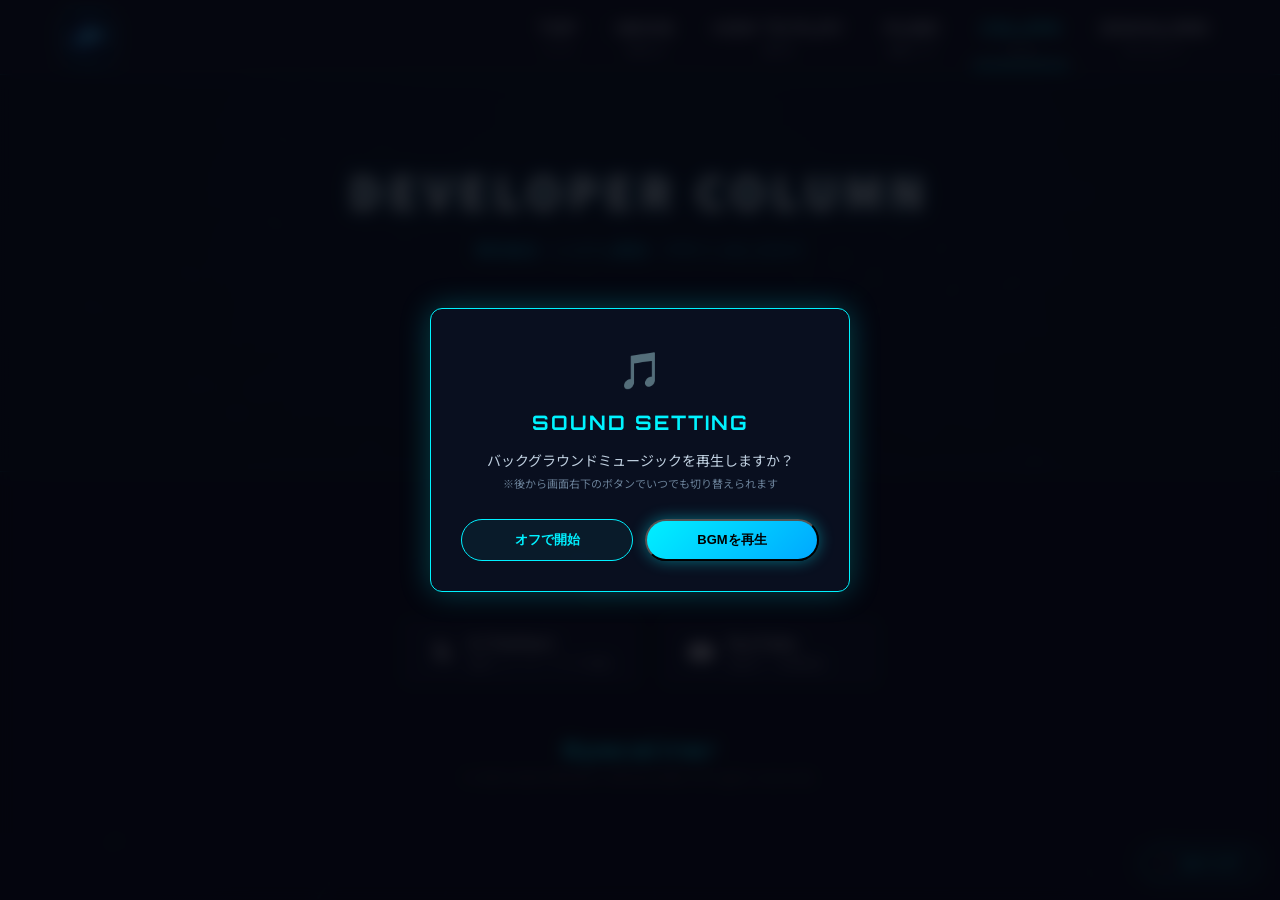
==== column.html @ 05c67bda "Add files via upload" ====
<!DOCTYPE html>
<html lang="ja">
<head>
  <meta charset="UTF-8">
  <meta name="viewport" content="width=device-width, initial-scale=1.0">
  <title>COLUMN | Spaceliner - 4+1 Rhythm Game</title>
  <link rel="stylesheet" href="style.css">
  <link rel="preconnect" href="https://fonts.googleapis.com">
  <link rel="preconnect" href="https://fonts.gstatic.com" crossorigin>
  <link href="https://fonts.googleapis.com/css2?family=Orbitron:wght@400;700;900&family=Noto+Sans+JP:wght@400;700;900&display=swap" rel="stylesheet">
</head>
<body class="page-column">

  <!-- 背景描画用Canvas -->
  <canvas id="js-space-bg"></canvas>

  <div class="l-wrapper">

    <!-- Header (PC表示) -->
    <header class="l-header" id="l-header">
      <div class="l-header__inner">
        <h1 class="l-header__logo">
          <a href="index.html">
            <img src="spaceliner_icon_1024.png" alt="Spaceliner" class="logo-icon">
          </a>
        </h1>
        <nav class="l-header__nav" id="js-nav-pc">
          <ul class="l-header__navList">
            <li class="l-header__navItem"><a href="index.html">TOP<span>トップ</span></a></li>
            <li class="l-header__navItem"><a href="news.html">NEWS<span>お知らせ</span></a></li>
            <li class="l-header__navItem"><a href="howtoplay.html">HOW TO PLAY<span>遊び方</span></a></li>
            <li class="l-header__navItem"><a href="music.html">MUSIC<span>楽曲リスト</span></a></li>
            <li class="l-header__navItem"><a href="column.html" class="is-active">COLUMN<span>コラム</span></a></li>
            <li class="l-header__navItem"><a href="download.html">DOWNLOAD<span>ダウンロード</span></a></li>
          </ul>
        </nav>
      </div>
    </header>

    <!-- スマホ専用：右上固定の「丸型」三本線ボタン -->
    <button class="c-mobile-menu-btn" id="js-mobile-menu-btn" aria-label="メニューを開く">
      <span class="c-mobile-menu-btn__line"></span>
      <span class="c-mobile-menu-btn__line"></span>
      <span class="c-mobile-menu-btn__line"></span>
    </button>

    <!-- スマホ専用：スライドインするナビゲーションドロワー -->
    <div class="c-mobile-drawer" id="js-mobile-drawer">
      <div class="c-mobile-drawer__header">
        <img src="spaceliner_icon_1024.png" alt="Spaceliner" class="drawer-logo">
        <span class="drawer-title">Spaceliner</span>
      </div>
      <ul class="c-mobile-drawer__list">
        <li><a href="index.html">TOP<span>トップ</span></a></li>
        <li><a href="news.html">NEWS<span>お知らせ</span></a></li>
        <li><a href="howtoplay.html">HOW TO PLAY<span>遊び方</span></a></li>
        <li><a href="music.html">MUSIC<span>楽曲リスト</span></a></li>
        <li><a href="column.html" class="is-active">COLUMN<span>コラム</span></a></li>
        <li><a href="download.html">DOWNLOAD<span>ダウンロード</span></a></li>
      </ul>
    </div>

    <!-- スマホ専用：背景暗幕 -->
    <div class="c-mobile-drawer__overlay" id="js-mobile-overlay"></div>

    <!-- 初回訪問時 BGM確認モーダル -->
    <div class="c-bgm-modal" id="js-bgm-modal" style="display: none;">
      <div class="c-bgm-modal__content">
        <div class="c-bgm-modal__icon">🎵</div>
        <h3 class="c-bgm-modal__title">SOUND SETTING</h3>
        <p class="c-bgm-modal__desc">バックグラウンドミュージックを再生しますか？<br><small>※後から画面右下のボタンでいつでも切り替えられます</small></p>
        <div class="c-bgm-modal__btns">
          <button class="c-btn c-btn--secondary" id="js-bgm-no">オフで開始</button>
          <button class="c-btn c-btn--primary" id="js-bgm-yes">BGMを再生</button>
        </div>
      </div>
    </div>

    <!-- 右下の固定トグルボタン -->
    <div class="c-bgm-control">
      <button id="js-bgm-trigger" class="c-bgm-btn" aria-label="BGM Play/Mute">
        <span class="c-bgm-btn__icon">🎵</span>
        <span class="c-bgm-btn__text">BGM OFF</span>
      </button>
    </div>

    <audio id="js-bgm-audio" src="KENP.wav" loop preload="auto"></audio>

    <!-- Main Content -->
    <main class="l-main">
      
      <!-- ページヘッダー -->
      <section class="p-page-header">
        <div class="l-container">
          <h2 class="p-page-header__title">DEVELOPER COLUMN</h2>
          <p class="p-page-header__subtitle">開発裏話・システム解説・デザインのこだわり</p>
        </div>
      </section>

      <!-- コラム一覧セクション -->
      <section class="p-column-main l-section">
        <div class="l-container">
          <div id="js-column-grid" class="p-column-grid">
            <!-- main.js で動的に生成されます -->
          </div>
        </div>
      </section>

    </main>

    <!-- コラム本文モーダル -->
    <div id="js-column-modal" class="c-modal" aria-hidden="true">
      <div id="js-column-modal-bg" class="c-modal__bg"></div>
      <div class="c-modal__content">
        <button id="js-column-modal-close" class="c-modal__close" aria-label="閉じる">&times;</button>
        <div class="c-modal__header">
          <div class="c-modal__meta">
            <span id="js-column-modal-date" class="c-modal__date"></span>
            <span id="js-column-modal-tag" class="c-modal__tag"></span>
          </div>
          <h3 id="js-column-modal-title" class="c-modal__title"></h3>
          <p id="js-column-modal-author" class="c-modal__author"></p>
        </div>
        <div id="js-column-modal-body" class="c-modal__body"></div>
      </div>
    </div>

    <!-- Footer -->
    <footer class="l-footer">
      <div class="l-footer__inner">
        <div class="l-footer__sns">
          <h3 class="l-footer__snsTitle">OFFICIAL SNS<span>公式SNSアカウント</span></h3>
          <div class="l-footer__snsList">
            <a href="https://x.com/ONSOU_2025" class="c-sns-card c-sns-card--x" target="_blank" rel="noopener" aria-label="公式X (Twitter)">
              <div class="c-sns-card__icon">
                <svg viewBox="0 0 24 24" fill="currentColor">
                  <path d="M18.244 2.25h3.308l-7.227 8.26 8.502 11.24H16.17l-5.214-6.817L4.99 21.75H1.68l7.73-8.835L1.254 2.25H8.08l4.713 6.231zm-1.161 17.52h1.833L7.084 4.126H5.117z"/>
                </svg>
              </div>
              <div class="c-sns-card__text">
                <strong>X (Twitter)</strong>
                <small>最新ニュース・アプデ情報</small>
              </div>
            </a>
            <a href="https://youtube.com/channel/UCoAnS9vg0TWhv64tVN2DvXw?si=KaW3H21GmdWdqMTu" class="c-sns-card c-sns-card--yt" target="_blank" rel="noopener" aria-label="公式YouTube">
              <div class="c-sns-card__icon">
                <svg viewBox="0 0 24 24" fill="currentColor">
                  <path d="M23.498 6.186a3.016 3.016 0 0 0-2.122-2.136C19.505 3.545 12 3.545 12 3.545s-7.505 0-9.377.505A3.017 3.017 0 0 0 .502 6.186C0 8.07 0 12 0 12s0 3.93.502 5.814a3.016 3.016 0 0 0 2.122 2.136c1.871.505 9.376.505 9.376.505s7.505 0 9.377-.505a3.015 3.015 0 0 0 2.122-2.136C24 15.93 24 12 24 12s0-3.93-.502-5.814zM9.545 15.568V8.432L15.818 12l-6.273 3.568z"/>
                </svg>
              </div>
              <div class="c-sns-card__text">
                <strong>YouTube</strong>
                <small>楽曲PV・試聴動画</small>
              </div>
            </a>
          </div>
        </div>
        <div class="l-footer__logo">Spaceliner</div>
        <p class="l-footer__copy">&copy; 2025-2026 PROJECT SPACELINER. All rights reserved.</p>
      </div>
    </footer>
  </div>

  <script src="data.js"></script>
  <script src="main.js"></script>
  <script src="bg-engine.js"></script>
</body>
</html>
---- style.css ----
/* =========================================================
   全画面背景動画 ＋ サイバーオーバーレイ
   ========================================================= */
.bg-video-container {
  position: fixed;
  top: 0;
  left: 0;
  width: 100vw;
  height: 100vh;
  z-index: -10;
  overflow: hidden;
}

#bg-video {
  width: 100vw;
  height: 100vh;
  object-fit: cover; /* 比率を保って画面いっぱいに表示 */
  display: block;
}

.bg-overlay {
  position: absolute;
  top: 0;
  left: 0;
  width: 100%;
  height: 100%;
  pointer-events: none;
  /* ネオンブループリッド ＋ 周辺減光（ヴィネット）グラデーション */
  background: 
    linear-gradient(to right, rgba(0, 217, 255, 0.08) 1px, transparent 1px),
    linear-gradient(to bottom, rgba(0, 217, 255, 0.08) 1px, transparent 1px),
    radial-gradient(circle at 50% 50%, rgba(5, 9, 20, 0.3) 0%, rgba(5, 9, 20, 0.85) 75%, rgba(5, 9, 20, 0.98) 100%);
  background-size: 40px 40px, 40px 40px, 100% 100%;
}

/* =========================================================
   ロゴアイコンのスタイリング
   ========================================================= */
.logo-link {
  display: inline-block;
  text-decoration: none;
  transition: transform 0.25s ease;
}

.logo-icon {
  height: 48px; /* 表示させたい高さに合わせて変更してください */
  width: auto;
  display: block;
  /* ほんのりネオンブルーのドロップシャドウ */
  filter: drop-shadow(0 0 8px rgba(0, 217, 255, 0.6));
  transition: filter 0.25s ease;
}

/* ホバー時にふんわり拡大＆ネオン発光強調 */
.logo-link:hover {
  transform: scale(1.08);
}

.logo-link:hover .logo-icon {
  filter: drop-shadow(0 0 16px rgba(0, 217, 255, 0.95))
          drop-shadow(0 0 30px rgba(0, 217, 255, 0.5));
}



/* Base Reset & Design Variables */
:root {
  --color-bg: #0b0e17;
  --color-bg-card: rgba(20, 27, 45, 0.75);
  --color-primary: #00f0ff;
  --color-secondary: #7b2cbf;
  --color-accent: #ff0055;
  --color-text: #e2e8f0;
  --color-text-dim: #94a3b8;
  
  --diff-st: #00d2ff;
  --diff-fd: #ffb703;
  --diff-od: #ff0055;
  --diff-ul: #9d4edd;

  --font-en: 'Orbitron', sans-serif;
  --font-jp: 'Noto Sans JP', sans-serif;
}

* {
  box-sizing: border-box;
  margin: 0;
  padding: 0;
}

body {
  background-color: var(--color-bg);
  color: var(--color-text);
  font-family: var(--font-jp);
  line-height: 1.6;
  background-image: 
    radial-gradient(circle at 15% 15%, rgba(0, 240, 255, 0.08) 0%, transparent 40%),
    radial-gradient(circle at 85% 85%, rgba(123, 44, 191, 0.12) 0%, transparent 50%);
  background-attachment: fixed;
  overflow-x: hidden;
}

a {
  color: inherit;
  text-decoration: none;
}

/* Header */
.l-header {
  position: sticky;
  top: 0;
  z-index: 1000;
  background: rgba(11, 14, 23, 0.85);
  backdrop-filter: blur(12px);
  border-bottom: 1px solid rgba(0, 240, 255, 0.2);
}

.l-header__inner {
  max-width: 1200px;
  margin: 0 auto;
  padding: 12px 24px;
  display: flex;
  justify-content: space-between;
  align-items: center;
}

.l-header__logo a {
  display: flex;
  flex-direction: column;
}

.logo-sub {
  font-family: var(--font-en);
  font-size: 0.65rem;
  color: var(--color-primary);
  letter-spacing: 2px;
}

.logo-main {
  font-family: var(--font-en);
  font-size: 1.8rem;
  font-weight: 900;
  letter-spacing: 3px;
  background: linear-gradient(135deg, #ffffff 0%, var(--color-primary) 100%);
  -webkit-background-clip: text;
  -webkit-text-fill-color: transparent;
}

.logo-jp {
  font-size: 0.7rem;
  color: var(--color-text-dim);
  letter-spacing: 1px;
}

.l-header__navList {
  display: flex;
  list-style: none;
  gap: 24px;
}

.l-header__navItem a {
  font-family: var(--font-en);
  font-weight: 700;
  font-size: 1rem;
  display: flex;
  flex-direction: column;
  align-items: center;
  transition: all 0.3s ease;
  position: relative;
  padding: 4px 8px;
}

.l-header__navItem a span {
  font-family: var(--font-jp);
  font-size: 0.65rem;
  font-weight: 400;
  color: var(--color-text-dim);
}

.l-header__navItem a:hover,
.l-header__navItem a.is-active {
  color: var(--color-primary);
}

.l-header__navItem a.is-active::after {
  content: '';
  position: absolute;
  bottom: -4px;
  left: 0;
  width: 100%;
  height: 2px;
  background: var(--color-primary);
  box-shadow: 0 0 8px var(--color-primary);
}

/* Container & Sections */
.l-container {
  max-width: 1100px;
  margin: 0 auto;
  padding: 0 24px;
}

.p-section {
  padding: 60px 0;
}

.c-sectionTitle {
  text-align: center;
  margin-bottom: 40px;
  display: flex;
  flex-direction: column;
  align-items: center;
}

.c-sectionTitle .en {
  font-family: var(--font-en);
  font-size: 2.2rem;
  font-weight: 900;
  letter-spacing: 4px;
  background: linear-gradient(90deg, var(--color-primary), #fff);
  -webkit-background-clip: text;
  -webkit-text-fill-color: transparent;
}

.c-sectionTitle .ja {
  font-size: 0.9rem;
  color: var(--color-text-dim);
  letter-spacing: 2px;
}

/* Page Header */
.p-pageHeader {
  background: linear-gradient(180deg, rgba(0,240,255,0.1) 0%, transparent 100%);
  padding: 40px 0;
  border-bottom: 1px solid rgba(255, 255, 255, 0.05);
  text-align: center;
}

.p-pageHeader__title {
  font-family: var(--font-en);
  font-size: 2.5rem;
  color: #fff;
}

.p-pageHeader__title span {
  display: block;
  font-family: var(--font-jp);
  font-size: 1rem;
  color: var(--color-primary);
  font-weight: 400;
}

/* KV Section */
.p-top-kv {
  position: relative;
  min-height: 520px;
  display: flex;
  align-items: center;
  justify-content: center;
  text-align: center;
  overflow: hidden;
  border-bottom: 1px solid rgba(0, 240, 255, 0.2);
}

.p-top-kv__bg {
  position: absolute;
  inset: 0;
  background: radial-gradient(circle at center, rgba(123, 44, 191, 0.3) 0%, rgba(11, 14, 23, 0.95) 70%);
  z-index: 1;
}

.p-top-kv__content {
  position: relative;
  z-index: 2;
  padding: 40px 20px;
}

.p-top-kv__badge {
  display: inline-block;
  padding: 6px 16px;
  background: rgba(0, 240, 255, 0.15);
  border: 1px solid var(--color-primary);
  color: var(--color-primary);
  font-family: var(--font-en);
  font-size: 0.85rem;
  border-radius: 20px;
  margin-bottom: 16px;
  letter-spacing: 1px;
}

.p-top-kv__title {
  font-size: 3rem;
  font-weight: 900;
  letter-spacing: 4px;
  text-shadow: 0 0 20px rgba(0, 240, 255, 0.6);
  margin-bottom: 16px;
}

.p-top-kv__desc {
  font-size: 1.1rem;
  color: var(--color-text-dim);
  margin-bottom: 24px;
}

.p-top-kv__diffs {
  display: flex;
  justify-content: center;
  gap: 12px;
  margin-bottom: 32px;
}

.diff-badge {
  font-family: var(--font-en);
  font-size: 0.75rem;
  font-weight: 700;
  padding: 4px 12px;
  border-radius: 4px;
  color: #fff;
}

.diff-badge.st { background: var(--diff-st); color: #000; }
.diff-badge.fd { background: var(--diff-fd); color: #000; }
.diff-badge.od { background: var(--diff-od); }
.diff-badge.ul { background: var(--diff-ul); }

/* Buttons */
.c-btn {
  display: inline-flex;
  flex-direction: column;
  align-items: center;
  justify-content: center;
  padding: 12px 36px;
  border-radius: 30px;
  font-weight: bold;
  transition: all 0.3s ease;
  cursor: pointer;
}

.c-btn--primary {
  background: linear-gradient(135deg, var(--color-primary), #00a8ff);
  color: #000;
  box-shadow: 0 0 15px rgba(0, 240, 255, 0.4);
}

.c-btn--primary:hover {
  transform: translateY(-2px);
  box-shadow: 0 0 25px rgba(0, 240, 255, 0.8);
}

.c-btn--secondary {
  border: 1px solid var(--color-primary);
  color: var(--color-primary);
  background: rgba(0, 240, 255, 0.05);
}

.c-btn--secondary:hover {
  background: var(--color-primary);
  color: #000;
}

/* Topics Cards */
.p-top-topics__grid {
  display: grid;
  grid-template-columns: repeat(auto-fit, minmax(280px, 1fr));
  gap: 20px;
}

.p-top-topics__card {
  background: var(--color-bg-card);
  border: 1px solid rgba(255, 255, 255, 0.08);
  border-radius: 8px;
  padding: 20px;
  transition: transform 0.3s ease;
}

.p-top-topics__card:hover {
  transform: translateY(-4px);
  border-color: var(--color-primary);
}

.p-top-topics__card .tag {
  font-family: var(--font-en);
  font-size: 0.7rem;
  color: var(--color-primary);
  font-weight: bold;
}

.p-top-topics__card .title {
  font-size: 1.1rem;
  font-weight: bold;
  margin: 8px 0;
}

.p-top-topics__card p {
  font-size: 0.85rem;
  color: var(--color-text-dim);
}

/* NEWS List Component */
.p-top-news__list, .p-newsList {
  display: flex;
  flex-direction: column;
  gap: 12px;
}

.news-item {
  background: var(--color-bg-card);
  border: 1px solid rgba(255, 255, 255, 0.05);
  padding: 16px 20px;
  border-radius: 6px;
  display: flex;
  align-items: center;
  gap: 16px;
  cursor: pointer;
  transition: all 0.2s ease;
}

.news-item:hover {
  background: rgba(0, 240, 255, 0.1);
  border-color: var(--color-primary);
}

.news-item__date {
  font-family: var(--font-en);
  font-size: 0.85rem;
  color: var(--color-primary);
  white-space: nowrap;
}

.news-item__title {
  font-size: 0.95rem;
  flex-grow: 1;
}

.p-top-news__more {
  text-align: center;
  margin-top: 24px;
}

/* How to play Box */
.p-top-howtoplay__box {
  background: var(--color-bg-card);
  border: 1px solid rgba(0, 240, 255, 0.2);
  border-radius: 12px;
  padding: 40px;
  display: grid;
  grid-template-columns: 1fr 1fr;
  gap: 30px;
  align-items: center;
}

.p-top-howtoplay__text h3 {
  font-size: 1.5rem;
  color: var(--color-primary);
  margin-bottom: 16px;
}

.p-top-howtoplay__text p {
  margin-bottom: 16px;
  color: var(--color-text-dim);
}

.cockpit-mock {
  height: 200px;
  background: rgba(0, 0, 0, 0.5);
  border: 1px solid var(--color-secondary);
  border-radius: 8px;
  position: relative;
  overflow: hidden;
  display: flex;
  justify-content: center;
  align-items: center;
}

.lane-container {
  display: flex;
  gap: 10px;
  height: 100%;
  width: 80%;
  border-left: 1px solid rgba(0, 240, 255, 0.3);
  border-right: 1px solid rgba(0, 240, 255, 0.3);
}

.lane {
  flex: 1;
  border-right: 1px dashed rgba(255, 255, 255, 0.1);
}

.special-note {
  position: absolute;
  padding: 4px 12px;
  background: var(--color-accent);
  color: #fff;
  font-family: var(--font-en);
  font-size: 0.7rem;
  border-radius: 10px;
  box-shadow: 0 0 10px var(--color-accent);
  animation: pulse 2s infinite;
}

@keyframes pulse {
  0% { transform: scale(1); }
  50% { transform: scale(1.1); }
  100% { transform: scale(1); }
}

/* How To Play Page Blocks */
.p-guideBlock {
  display: flex;
  gap: 30px;
  margin-bottom: 50px;
  background: var(--color-bg-card);
  padding: 30px;
  border-radius: 8px;
  border-left: 4px solid var(--color-primary);
}

.p-guideBlock__num {
  font-family: var(--font-en);
  font-size: 2.5rem;
  font-weight: 900;
  color: var(--color-primary);
  line-height: 1;
}

.p-guideBlock__content h2 {
  font-size: 1.4rem;
  margin-bottom: 12px;
}

.p-guideBlock__grid {
  display: grid;
  grid-template-columns: 1fr 1fr;
  gap: 16px;
  margin-top: 16px;
}

.p-guideBlock__grid .card {
  background: rgba(255, 255, 255, 0.03);
  padding: 16px;
  border-radius: 6px;
}

.p-guideBlock__grid .card--accent {
  border: 1px solid var(--color-accent);
}

.p-diffGrid {
  display: grid;
  grid-template-columns: repeat(auto-fit, minmax(200px, 1fr));
  gap: 16px;
  margin-top: 20px;
}

.diffCard {
  padding: 20px;
  border-radius: 6px;
  background: rgba(0, 0, 0, 0.4);
  border-top: 3px solid;
}

.diffCard.st { border-color: var(--diff-st); }
.diffCard.fd { border-color: var(--diff-fd); }
.diffCard.od { border-color: var(--diff-od); }
.diffCard.ul { border-color: var(--diff-ul); }

.diffCard .title {
  font-family: var(--font-en);
  font-weight: 900;
  font-size: 1.1rem;
}

.diffCard .sub {
  font-size: 0.75rem;
  color: var(--color-text-dim);
  margin-bottom: 10px;
}

.shop-preview {
  display: grid;
  grid-template-columns: 1fr 1fr;
  gap: 16px;
  margin-top: 16px;
}

.shop-item {
  background: rgba(0, 0, 0, 0.3);
  padding: 16px;
  border-radius: 6px;
  border: 1px solid rgba(255, 255, 255, 0.05);
}

.shop-item .tag {
  font-family: var(--font-en);
  font-size: 0.65rem;
  color: var(--color-primary);
}

/* Music Table */
.p-musicFilter {
  margin-bottom: 24px;
}

.p-musicFilter__input {
  width: 100%;
  padding: 12px 20px;
  background: var(--color-bg-card);
  border: 1px solid rgba(0, 240, 255, 0.3);
  border-radius: 30px;
  color: #fff;
  font-size: 0.95rem;
  outline: none;
}

.p-musicFilter__input:focus {
  border-color: var(--color-primary);
  box-shadow: 0 0 10px rgba(0, 240, 255, 0.3);
}

.p-musicTableWrap {
  background: var(--color-bg-card);
  border-radius: 8px;
  overflow: hidden;
  border: 1px solid rgba(255, 255, 255, 0.05);
}

.p-musicTable {
  width: 100%;
  border-collapse: collapse;
  text-align: left;
}

.p-musicTable th, .p-musicTable td {
  padding: 14px 20px;
  border-bottom: 1px solid rgba(255, 255, 255, 0.05);
}

.p-musicTable th {
  background: rgba(0, 0, 0, 0.4);
  font-family: var(--font-en);
  font-size: 0.85rem;
}

.p-musicTable .col-diff {
  text-align: center;
  width: 70px;
}

.p-musicTable td.col-diff {
  text-align: center;
  font-family: var(--font-en);
  font-weight: bold;
}

.p-musicTable .artist {
  display: block;
  font-size: 0.8rem;
  color: var(--color-text-dim);
}

/* Modal */
.c-modal {
  display: none;
  position: fixed;
  inset: 0;
  z-index: 2000;
  align-items: center;
  justify-content: center;
  padding: 20px;
}

.c-modal.is-open {
  display: flex;
}

.c-modal__bg {
  position: absolute;
  inset: 0;
  background: rgba(0, 0, 0, 0.8);
  backdrop-filter: blur(4px);
}

.c-modal__content {
  position: relative;
  z-index: 10;
  background: #141b2d;
  border: 1px solid var(--color-primary);
  border-radius: 8px;
  max-width: 650px;
  width: 100%;
  max-height: 80vh;
  overflow-y: auto;
  padding: 30px;
  box-shadow: 0 0 30px rgba(0, 240, 255, 0.3);
}

.c-modal__close {
  position: absolute;
  top: 15px;
  right: 20px;
  background: none;
  border: none;
  color: #fff;
  font-size: 1.8rem;
  cursor: pointer;
}

.c-modal__date {
  font-family: var(--font-en);
  color: var(--color-primary);
  font-size: 0.9rem;
  margin-bottom: 8px;
}

.c-modal__title {
  font-size: 1.2rem;
  margin-bottom: 16px;
  padding-bottom: 12px;
  border-bottom: 1px solid rgba(255, 255, 255, 0.1);
}

.c-modal__body {
  font-size: 0.9rem;
  white-space: pre-wrap;
  color: #cbd5e1;
  line-height: 1.7;
}

.c-modal__link {
  margin-top: 20px;
}

/* Footer */
.l-footer {
  border-top: 1px solid rgba(255, 255, 255, 0.08);
  padding: 30px 0;
  text-align: center;
  margin-top: 60px;
}

.l-footer__logo {
  font-family: var(--font-en);
  font-size: 1.4rem;
  font-weight: 900;
  letter-spacing: 2px;
  color: var(--color-primary);
}

.l-footer__copy {
  font-size: 0.75rem;
  color: var(--color-text-dim);
  margin-top: 8px;
}

/* Responsive */
@media (max-width: 768px) {
  .l-header__inner {
    flex-direction: column;
    gap: 12px;
  }
  .p-top-kv__title {
    font-size: 2rem;
  }
  .p-top-howtoplay__box {
    grid-template-columns: 1fr;
  }
  .p-guideBlock {
    flex-direction: column;
  }
}


/* =========================================================
   DOWNLOAD PAGE STYLES
   ========================================================= */

/* --- 共通レイアウトコンテナ --- */
.l-container {
  max-width: 1080px;
  margin: 0 auto;
  padding: 0 20px;
}

.l-section {
  padding: 60px 0;
}

/* --- 下層ページ共通サイバー背景 --- */
body.page-download {
  background-color: #050914;
  color: #ffffff;
}

.bg-static-overlay {
  position: fixed;
  top: 0;
  left: 0;
  width: 100vw;
  height: 100vh;
  z-index: -10;
  pointer-events: none;
  background: 
    linear-gradient(to right, rgba(0, 217, 255, 0.05) 1px, transparent 1px),
    linear-gradient(to bottom, rgba(0, 217, 255, 0.05) 1px, transparent 1px),
    radial-gradient(circle at 50% 50%, rgba(0, 217, 255, 0.08) 0%, rgba(5, 9, 20, 0.92) 70%, rgba(5, 9, 20, 1) 100%);
  background-size: 40px 40px, 40px 40px, 100% 100%;
}

/* --- ページヘッダー --- */
.p-page-header {
  padding: 80px 0 30px;
  text-align: center;
}

.p-page-header__title {
  font-size: 2.8rem;
  font-weight: 900;
  letter-spacing: 0.15em;
  color: #ffffff;
  text-shadow: 0 0 15px rgba(0, 217, 255, 0.6);
  margin: 0;
}

.p-page-header__subtitle {
  margin-top: 10px;
  font-size: 0.95rem;
  color: #00d9ff;
  letter-spacing: 0.05em;
}

/* --- セクションタイトル --- */
.c-sec-title {
  font-size: 1.8rem;
  font-weight: 800;
  color: #fff;
  letter-spacing: 0.1em;
  text-align: center;
  margin-bottom: 40px;
}

.c-sec-title span {
  display: block;
  font-size: 0.85rem;
  color: rgba(255, 255, 255, 0.5);
  margin-top: 4px;
  letter-spacing: 0.05em;
  font-weight: 500;
}

/* --- ダウンロードカード --- */
.p-download-card {
  background: rgba(10, 18, 38, 0.8);
  border: 1px solid rgba(0, 217, 255, 0.35);
  border-radius: 12px;
  padding: 48px 32px;
  text-align: center;
  backdrop-filter: blur(8px);
  box-shadow: 0 0 30px rgba(0, 217, 255, 0.12);
}

.p-download-card__badge {
  display: inline-block;
  background: rgba(0, 217, 255, 0.15);
  border: 1px solid #00d9ff;
  color: #00d9ff;
  padding: 4px 16px;
  border-radius: 20px;
  font-size: 0.85rem;
  font-weight: 700;
  letter-spacing: 0.05em;
  margin-bottom: 20px;
}

.p-download-card__title {
  font-size: 2.2rem;
  font-weight: 800;
  color: #fff;
  margin: 0;
  letter-spacing: 0.05em;
}

.p-download-card__desc {
  margin-top: 16px;
  color: #c0ceda;
  line-height: 1.8;
  font-size: 0.98rem;
}

.p-download-card__btnWrap {
  margin-top: 36px;
}

/* --- ダウンロードボタン --- */
.c-btn--primary.c-btn--lg {
  display: inline-flex;
  align-items: center;
  justify-content: center;
  gap: 16px;
  background: linear-gradient(135deg, #00d9ff 0%, #0077ff 100%);
  color: #050914;
  padding: 18px 48px;
  border-radius: 8px;
  text-decoration: none;
  font-weight: 800;
  transition: all 0.3s ease;
  box-shadow: 0 0 20px rgba(0, 217, 255, 0.4);
}

.c-btn--primary.c-btn--lg:hover {
  transform: translateY(-3px) scale(1.02);
  box-shadow: 0 0 35px rgba(0, 217, 255, 0.85);
  filter: brightness(1.1);
}

.c-btn__icon {
  font-size: 1.8rem;
}

.c-btn__text {
  display: flex;
  flex-direction: column;
  text-align: left;
}

.c-btn__text strong {
  font-size: 1.3rem;
  letter-spacing: 0.08em;
  line-height: 1.2;
}

.c-btn__text small {
  font-size: 0.75rem;
  opacity: 0.85;
  font-weight: 500;
  margin-top: 2px;
}

.p-download-card__note {
  margin-top: 24px;
  font-size: 0.82rem;
  color: rgba(255, 255, 255, 0.4);
}

/* --- システム要件 2カラムグリッド --- */
.p-specs__grid {
  display: grid;
  grid-template-columns: repeat(auto-fit, minmax(320px, 1fr));
  gap: 30px;
}

.p-specs__card {
  background: rgba(8, 14, 28, 0.85);
  border: 1px solid rgba(255, 255, 255, 0.12);
  border-radius: 10px;
  overflow: hidden;
}

/* 推奨要件カードの強調表示 */
.p-specs__card--recommended {
  border-color: rgba(0, 217, 255, 0.5);
  box-shadow: 0 0 25px rgba(0, 217, 255, 0.15);
}

.p-specs__cardHeader {
  background: rgba(255, 255, 255, 0.03);
  padding: 20px 24px;
  border-bottom: 1px solid rgba(255, 255, 255, 0.08);
  position: relative;
}

.p-specs__card--recommended .p-specs__cardHeader {
  background: rgba(0, 217, 255, 0.08);
  border-bottom-color: rgba(0, 217, 255, 0.2);
}

.p-specs__cardHeader h4 {
  font-size: 1.3rem;
  font-weight: 800;
  color: #fff;
  margin: 0;
}

.p-specs__cardHeader h4 span {
  display: block;
  font-size: 0.8rem;
  color: #00d9ff;
  font-weight: 500;
  margin-top: 2px;
}

.p-specs__recommendedBadge {
  position: absolute;
  top: 18px;
  right: 20px;
  background: #00d9ff;
  color: #050914;
  font-size: 0.7rem;
  font-weight: 900;
  padding: 3px 10px;
  border-radius: 4px;
  letter-spacing: 0.05em;
}

/* ターゲット環境表示（フレームレート等） */
.p-specs__target {
  background: rgba(255, 255, 255, 0.02);
  padding: 10px 24px;
  border-bottom: 1px solid rgba(255, 255, 255, 0.05);
  font-size: 0.82rem;
}

.p-specs__target span {
  display: block;
  color: rgba(255, 255, 255, 0.5);
  font-size: 0.75rem;
}

.p-specs__target strong {
  color: #00d9ff;
  font-weight: 700;
}

.p-specs__target--rec strong {
  color: #00ffcc;
}

/* リスト形式スペック定義 */
.p-specs__list {
  padding: 16px 24px;
  margin: 0;
}

.p-specs__item {
  padding: 12px 0;
  border-bottom: 1px dashed rgba(255, 255, 255, 0.08);
}

.p-specs__item:last-child {
  border-bottom: none;
}

.p-specs__item dt {
  font-size: 0.8rem;
  color: #00d9ff;
  font-weight: 700;
  letter-spacing: 0.05em;
  margin-bottom: 4px;
}

.p-specs__item dd {
  font-size: 0.92rem;
  color: #e1e8f0;
  margin: 0;
  line-height: 1.4;
}

/* --- 軽量化モード (Lite Mode) バナー --- */
.p-specs__litemode {
  margin-top: 30px;
  background: rgba(0, 217, 255, 0.08);
  border: 1px solid rgba(0, 217, 255, 0.3);
  border-radius: 8px;
  padding: 20px 24px;
}

.p-specs__litemodeTitle {
  font-size: 1rem;
  font-weight: 800;
  color: #00d9ff;
  margin-bottom: 8px;
}

.p-specs__litemode p {
  font-size: 0.88rem;
  color: #d0e0f0;
  line-height: 1.6;
  margin: 0;
}

/* --- 注意事項エリア --- */
.p-specs__notice {
  margin-top: 30px;
  background: rgba(0, 0, 0, 0.35);
  padding: 20px 24px;
  border-radius: 6px;
  font-size: 0.85rem;
  color: rgba(255, 255, 255, 0.65);
  line-height: 1.6;
}

.p-specs__notice p {
  font-weight: 700;
  margin: 0 0 8px 0;
  color: rgba(255, 255, 255, 0.85);
}

.p-specs__notice ul {
  list-style: none;
  padding: 0;
  margin: 0;
}

.p-specs__notice ul li {
  margin-bottom: 8px;
}

.p-specs__notice ul li:last-child {
  margin-bottom: 0;
}

.p-specs__notice strong {
  color: #ffffff;
}

/* --- フッター --- */
.l-footer {
  padding: 40px 0;
  text-align: center;
  border-top: 1px solid rgba(255, 255, 255, 0.08);
}

.l-footer__copy {
  font-size: 0.8rem;
  color: rgba(255, 255, 255, 0.4);
  margin: 0;
}


/* =========================================================
   FOOTER STYLES (太め＆重厚感のあるサイバーフッター)
   ========================================================= */

.l-footer {
  padding: 70px 0 45px; /* 上下にゆとりを持たせて太く設定 */
  background: rgba(3, 6, 15, 0.92); /* 濃いめの背景で引き締める */
  border-top: 1px solid rgba(0, 217, 255, 0.25);
  backdrop-filter: blur(12px);
  position: relative;
}

/* SNSセクション */
.l-footer__sns {
  text-align: center;
  margin-bottom: 45px;
}

.l-footer__snsTitle {
  font-size: 1.1rem;
  font-weight: 900;
  letter-spacing: 0.15em;
  color: #ffffff;
  margin: 0 0 24px 0;
  text-shadow: 0 0 10px rgba(0, 217, 255, 0.5);
}

.l-footer__snsTitle span {
  display: block;
  font-size: 0.75rem;
  color: #00d9ff;
  font-weight: 500;
  margin-top: 4px;
  letter-spacing: 0.05em;
}

/* SNSカードリスト */
.l-footer__snsList {
  display: flex;
  justify-content: center;
  align-items: center;
  gap: 20px;
  flex-wrap: wrap;
}

/* SNSカード基本スタイル */
.c-sns-card {
  display: inline-flex;
  align-items: center;
  gap: 14px;
  padding: 14px 28px;
  min-width: 220px;
  background: rgba(10, 18, 38, 0.7);
  border: 1px solid rgba(255, 255, 255, 0.12);
  border-radius: 8px;
  color: #ffffff;
  text-decoration: none;
  transition: all 0.3s ease;
  box-shadow: 0 4px 15px rgba(0, 0, 0, 0.2);
}

.c-sns-card__icon svg {
  width: 24px;
  height: 24px;
  display: block;
  transition: transform 0.3s ease;
}

.c-sns-card__text {
  display: flex;
  flex-direction: column;
  text-align: left;
}

.c-sns-card__text strong {
  font-size: 0.95rem;
  letter-spacing: 0.05em;
  line-height: 1.2;
}

.c-sns-card__text small {
  font-size: 0.72rem;
  color: rgba(255, 255, 255, 0.5);
  margin-top: 3px;
}

/* ホバー演出 (X: ネオンブルー / YouTube: ネオンレッド) */
.c-sns-card:hover {
  transform: translateY(-3px);
}

.c-sns-card:hover .c-sns-card__icon svg {
  transform: scale(1.15);
}

.c-sns-card--x:hover {
  border-color: #00d9ff;
  background: rgba(0, 217, 255, 0.12);
  box-shadow: 0 0 20px rgba(0, 217, 255, 0.35);
}

.c-sns-card--yt:hover {
  border-color: #ff0055;
  background: rgba(255, 0, 85, 0.12);
  box-shadow: 0 0 20px rgba(255, 0, 85, 0.35);
}

/* フッター下部（区切り線 ＆ 権利表記） */
.l-footer__bottom {
  padding-top: 30px;
  border-top: 1px dashed rgba(255, 255, 255, 0.08);
  text-align: center;
}

.l-footer__copy {
  font-size: 0.78rem;
  color: rgba(255, 255, 255, 0.4);
  margin: 0;
  letter-spacing: 0.05em;
}


/* キャンバスを最背面に固定 */
#js-space-bg {
  position: fixed;
  top: 0;
  left: 0;
  width: 100vw;
  height: 100vh;
  z-index: -2;
  background: #03060f; /* 宇宙の深遠な黒 */
  pointer-events: none;
}

/* 遠征感を強調する画面端のネオンシャドウ */
body::before {
  content: '';
  position: fixed;
  top: 0;
  left: 0;
  width: 100%;
  height: 100%;
  z-index: -1;
  background: radial-gradient(circle at center, transparent 40%, rgba(3, 6, 15, 0.85) 90%),
              linear-gradient(to bottom, rgba(0, 217, 255, 0.05) 0%, transparent 100%);
  pointer-events: none;
}


/* ==========================================
   BGM Controller
   ========================================== */
.c-bgm-control {
  position: fixed;
  bottom: 20px;
  right: 20px;
  z-index: 1000;
}

.c-bgm-btn {
  display: flex;
  align-items: center;
  gap: 8px;
  background: rgba(5, 7, 15, 0.8);
  border: 1px solid #00f3ff;
  border-radius: 30px;
  padding: 8px 16px;
  color: #00f3ff;
  font-family: 'Orbitron', 'Noto Sans JP', sans-serif;
  font-size: 12px;
  font-weight: bold;
  cursor: pointer;
  box-shadow: 0 0 10px rgba(0, 243, 255, 0.2);
  transition: all 0.3s ease;
  backdrop-filter: blur(5px);
}

.c-bgm-btn:hover {
  background: rgba(0, 243, 255, 0.15);
  box-shadow: 0 0 15px rgba(0, 243, 255, 0.5);
  transform: translateY(-2px);
}

/* ON状態のスタイル */
.c-bgm-btn.is-playing {
  border-color: #00ff88;
  color: #00ff88;
  box-shadow: 0 0 12px rgba(0, 255, 136, 0.4);
}

.c-bgm-btn.is-playing .c-bgm-btn__icon {
  animation: bgm-pulse 1.2s infinite ease-in-out;
}

/* 演奏中のアイコンアニメーション */
@keyframes bgm-pulse {
  0%, 100% { transform: scale(1); }
  50% { transform: scale(1.2); }
}


/* ==========================================
   BGM Confirmation Modal
   ========================================== */
.c-bgm-modal {
  position: fixed;
  top: 0;
  left: 0;
  width: 100vw;
  height: 100vh;
  background: rgba(5, 7, 15, 0.85);
  backdrop-filter: blur(8px);
  z-index: 9999;
  display: flex;
  align-items: center;
  justify-content: center;
  padding: 20px;
  animation: fadeIn 0.4s ease;
}

.c-bgm-modal__content {
  background: rgba(10, 16, 32, 0.95);
  border: 1px solid #00f3ff;
  box-shadow: 0 0 30px rgba(0, 243, 255, 0.25);
  border-radius: 12px;
  padding: 30px;
  max-width: 420px;
  width: 100%;
  text-align: center;
}

.c-bgm-modal__icon {
  font-size: 36px;
  margin-bottom: 10px;
}

.c-bgm-modal__title {
  font-family: 'Orbitron', sans-serif;
  color: #00f3ff;
  font-size: 20px;
  letter-spacing: 2px;
  margin-bottom: 10px;
}

.c-bgm-modal__desc {
  font-size: 14px;
  color: #c0d0e0;
  line-height: 1.6;
  margin-bottom: 25px;
}

.c-bgm-modal__desc small {
  font-size: 11px;
  color: #6a8098;
}

.c-bgm-modal__btns {
  display: flex;
  gap: 12px;
  justify-content: center;
}

.c-bgm-modal__btns .c-btn {
  flex: 1;
  padding: 10px 16px;
  font-size: 13px;
  cursor: pointer;
}

@keyframes fadeIn {
  from { opacity: 0; transform: scale(0.95); }
  to { opacity: 1; transform: scale(1); }
}

/* ==========================================
   Hero Slider (Horizontal Slide)
   ========================================== */
.p-hero-slider {
  position: relative;
  width: 100%;
  height: 75vh; /* 表示領域の高さ */
  max-height: 600px;
  overflow: hidden;
  background: #05070f;
}


/* サイバー感のある黒グラデーションオーバーレイ */
.p-hero-slider__overlay {
  position: absolute;
  top: 0;
  left: 0;
  width: 100%;
  height: 100%;
  background: radial-gradient(circle, rgba(5, 7, 15, 0.1) 0%, rgba(5, 7, 15, 0.7) 100%);
  pointer-events: none;
}

/* --- 手動ナビゲーションボタン --- */
.p-hero-slider__btn {
  position: absolute;
  top: 50%;
  transform: translateY(-50%);
  background: rgba(5, 7, 15, 0.6);
  border: 1px solid #00f3ff;
  color: #00f3ff;
  width: 44px;
  height: 44px;
  border-radius: 50%;
  font-size: 18px;
  cursor: pointer;
  z-index: 10;
  display: flex;
  align-items: center;
  justify-content: center;
  transition: all 0.3s ease;
  backdrop-filter: blur(4px);
}

.p-hero-slider__btn:hover {
  background: rgba(0, 243, 255, 0.2);
  box-shadow: 0 0 12px rgba(0, 243, 255, 0.6);
  transform: translateY(-50%) scale(1.1);
}

.p-hero-slider__btn--prev { left: 20px; }
.p-hero-slider__btn--next { right: 20px; }

/* --- ドットナビゲーション --- */
.p-hero-slider__dots {
  position: absolute;
  bottom: 20px;
  left: 50%;
  transform: translateX(-50%);
  display: flex;
  gap: 10px;
  z-index: 10;
}

.p-hero-slider__dot {
  width: 12px;
  height: 12px;
  border-radius: 50%;
  background: rgba(255, 255, 255, 0.3);
  border: 1px solid #00f3ff;
  cursor: pointer;
  transition: all 0.3s ease;
}

.p-hero-slider__dot.is-active {
  background: #00f3ff;
  box-shadow: 0 0 10px #00f3ff;
  transform: scale(1.2);
}

/* KVコンテナ（基準位置設定） */
.p-top-kv {
  position: relative;
  width: 100%;
  height: 80vh;
  min-height: 500px;
  display: flex;
  align-items: center;
  justify-content: center;
  overflow: hidden;
}

/* ==========================================
   Hero Slider (比率維持・歪み防止修正版)
   ========================================== */
.p-hero-slider {
  position: absolute;
  top: 0;
  left: 0;
  width: 100%;
  height: 100%;
  overflow: hidden;
  z-index: 1;
}

/* トラック（スライドのコンテナ） */
.p-hero-slider__track {
  display: flex;
  width: 100%;
  height: 100%;
  transition: transform 0.5s cubic-bezier(0.25, 1, 0.5, 1);
}

/* 各スライド要素 */
.p-hero-slider__item {
  flex: 0 0 100%;
  width: 100%;
  height: 100%;
  position: relative;
  overflow: hidden;
}

/* ★ここが最重要ポイント★ 
   画像の縦横比を崩さず、領域いっぱいにカバー表示します */
.p-hero-slider__item img {
  width: 100%;
  height: 100%;
  object-fit: contain;        /* アスペクト比を維持して枠いっぱいにする */
  object-position: center;  /* 画像の中央を基準にする */
  display: block;
}

/* 暗めオーバーレイ */
.p-top-kv__overlay {
  position: absolute;
  top: 0;
  left: 0;
  width: 100%;
  height: 100%;
  background: rgba(5, 7, 15, 0.65); /* 文字を見やすくするため少し暗く */
  z-index: 2;
  pointer-events: none;
}

/* メインコンテンツ（タイトル等）を最前面に浮かせる */
.p-top-kv__content {
  position: relative;
  z-index: 3;
  text-align: center;
  pointer-events: auto;
}


/* PC表示ではスマホ専用要素を非表示 */
.c-mobile-menu-btn,
.c-mobile-drawer,
.c-mobile-drawer__overlay {
  display: none;
}

/* ==========================================
   Mobile Floating Circle Button & Drawer (768px以下)
   ========================================== */
@media screen and (max-width: 768px) {

  /* 1. 上部の固定ヘッダーを完全に非表示にして画面占有率をゼロにする */
  .l-header {
    display: none !important;
  }

  /* 2. 右上の丸型三本線ボタン（フローティング） */
  .c-mobile-menu-btn {
    display: flex;
    flex-direction: column;
    justify-content: center;
    align-items: center;
    gap: 5px;
    position: fixed;
    top: 15px;
    right: 15px;
    width: 48px;
    height: 48px;
    border-radius: 50%;
    background: rgba(5, 7, 15, 0.75);
    border: 1px solid #00f3ff;
    box-shadow: 0 0 12px rgba(0, 243, 255, 0.4);
    backdrop-filter: blur(8px);
    z-index: 200; /* 最前面 */
    cursor: pointer;
    padding: 0;
    transition: all 0.3s ease;
  }

  .c-mobile-menu-btn__line {
    width: 22px;
    height: 2px;
    background-color: #00f3ff;
    border-radius: 2px;
    transition: all 0.3s ease;
  }

  /* ボタン押下時（三本線から「×」印に変形） */
  .c-mobile-menu-btn.is-active {
    background: rgba(0, 243, 255, 0.2);
    box-shadow: 0 0 20px rgba(0, 243, 255, 0.8);
  }

  .c-mobile-menu-btn.is-active .c-mobile-menu-btn__line:nth-child(1) {
    transform: translateY(7px) rotate(45deg);
  }

  .c-mobile-menu-btn.is-active .c-mobile-menu-btn__line:nth-child(2) {
    opacity: 0;
  }

  .c-mobile-menu-btn.is-active .c-mobile-menu-btn__line:nth-child(3) {
    transform: translateY(-7px) rotate(-45deg);
  }

  /* 3. 右から滑り込んでくるスライドメニュー */
  .c-mobile-drawer {
    display: block;
    position: fixed;
    top: 0;
    right: -280px; /* 初期状態は外に隠す */
    width: 260px;
    height: 100vh;
    background: rgba(8, 12, 24, 0.95);
    border-left: 1px solid #00f3ff;
    box-shadow: -5px 0 25px rgba(0, 243, 255, 0.3);
    padding: 30px 20px;
    transition: right 0.35s cubic-bezier(0.25, 1, 0.5, 1);
    z-index: 190;
    overflow-y: auto;
  }

  .c-mobile-drawer.is-open {
    right: 0;
  }

  .c-mobile-drawer__header {
    display: flex;
    align-items: center;
    gap: 10px;
    padding-bottom: 20px;
    margin-bottom: 20px;
    border-bottom: 1px solid rgba(0, 243, 255, 0.3);
  }

  .c-mobile-drawer__header .drawer-logo {
    width: 32px;
    height: 32px;
  }

  .c-mobile-drawer__header .drawer-title {
    font-family: 'Orbitron', sans-serif;
    font-weight: 700;
    color: #fff;
    font-size: 1.1rem;
  }

  .c-mobile-drawer__list {
    list-style: none;
    padding: 0;
    margin: 0;
    display: flex;
    flex-direction: column;
    gap: 15px;
  }

  .c-mobile-drawer__list a {
    display: flex;
    justify-content: space-between;
    align-items: center;
    color: #fff;
    font-size: 1rem;
    font-weight: bold;
    padding: 10px 12px;
    border-radius: 6px;
    background: rgba(255, 255, 255, 0.03);
    border: 1px solid rgba(0, 243, 255, 0.1);
    text-decoration: none;
    transition: all 0.2s ease;
  }

  .c-mobile-drawer__list a span {
    font-size: 0.75rem;
    color: #00f3ff;
  }

  .c-mobile-drawer__list a.is-active,
  .c-mobile-drawer__list a:hover {
    background: rgba(0, 243, 255, 0.15);
    border-color: #00f3ff;
    color: #00f3ff;
  }

  /* 4. 背景暗幕 */
  .c-mobile-drawer__overlay {
    display: block;
    position: fixed;
    top: 0;
    left: 0;
    width: 100vw;
    height: 100vh;
    background: rgba(0, 0, 0, 0.6);
    backdrop-filter: blur(2px);
    opacity: 0;
    visibility: hidden;
    transition: all 0.3s ease;
    z-index: 180;
  }

  .c-mobile-drawer__overlay.is-active {
    opacity: 1;
    visibility: visible;
  }
}



/* ==========================================
   Column Grid & Cards
   ========================================== */
.p-columnGrid {
  display: grid;
  grid-template-columns: repeat(auto-fill, minmax(300px, 1fr));
  gap: 24px;
}

.c-columnCard {
  background: rgba(15, 23, 42, 0.75);
  border: 1px solid rgba(0, 243, 255, 0.2);
  border-radius: 12px;
  padding: 20px;
  cursor: pointer;
  transition: transform 0.25s ease, border-color 0.25s ease, box-shadow 0.25s ease;
  display: flex;
  flex-direction: column;
}

.c-columnCard:hover {
  transform: translateY(-4px);
  border-color: rgba(0, 243, 255, 0.8);
  box-shadow: 0 0 20px rgba(0, 243, 255, 0.2);
}

.c-columnCard__header {
  display: flex;
  justify-content: space-between;
  align-items: center;
  margin-bottom: 12px;
}

.c-columnCard__date {
  font-size: 0.8rem;
  color: #94a3b8;
}

.c-columnCard__tag {
  font-size: 0.75rem;
  padding: 2px 8px;
  border-radius: 4px;
  background: rgba(0, 243, 255, 0.1);
  color: #00f3ff;
  border: 1px solid rgba(0, 243, 255, 0.3);
}

.c-columnCard__title {
  font-size: 1.1rem;
  color: #fff;
  margin-bottom: 8px;
  line-height: 1.4;
}

.c-columnCard__summary {
  font-size: 0.85rem;
  color: #94a3b8;
  line-height: 1.6;
  margin-bottom: 16px;
  flex-grow: 1;
}

.c-columnCard__footer {
  display: flex;
  justify-content: space-between;
  align-items: center;
  font-size: 0.75rem;
  border-top: 1px solid rgba(255, 255, 255, 0.08);
  padding-top: 12px;
}

.c-columnCard__author {
  color: #64748b;
}

.c-columnCard__more {
  color: #00f3ff;
  font-weight: bold;
}
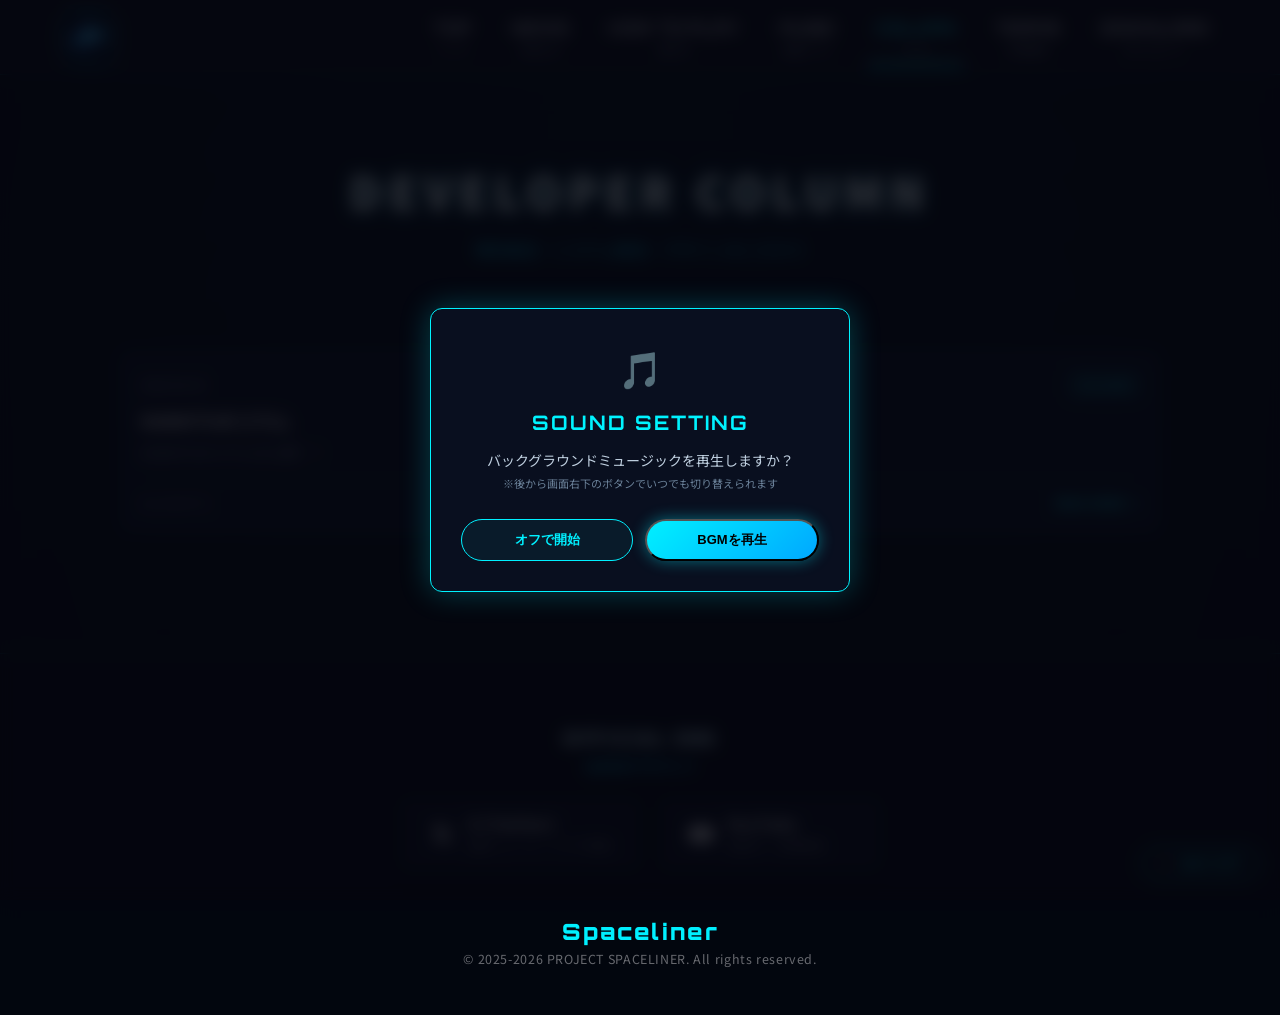
==== commit eff101ac: "Add files via upload" ====
--- a/column.html
+++ b/column.html
@@ -31,6 +31,7 @@
             <li class="l-header__navItem"><a href="howtoplay.html">HOW TO PLAY<span>遊び方</span></a></li>
             <li class="l-header__navItem"><a href="music.html">MUSIC<span>楽曲リスト</span></a></li>
             <li class="l-header__navItem"><a href="column.html" class="is-active">COLUMN<span>コラム</span></a></li>
+	    <li class="l-header__navItem"><a href="terms.html">TERMS<span>利用規約</span></a></li>
             <li class="l-header__navItem"><a href="download.html">DOWNLOAD<span>ダウンロード</span></a></li>
           </ul>
         </nav>
@@ -56,6 +57,7 @@
         <li><a href="howtoplay.html">HOW TO PLAY<span>遊び方</span></a></li>
         <li><a href="music.html">MUSIC<span>楽曲リスト</span></a></li>
         <li><a href="column.html" class="is-active">COLUMN<span>コラム</span></a></li>
+        <li><a href="terms.html">TERMS<span>利用規約</span></a></li>
         <li><a href="download.html">DOWNLOAD<span>ダウンロード</span></a></li>
       </ul>
     </div>
--- a/style.css
+++ b/style.css
@@ -1800,4 +1800,82 @@
 .c-columnCard__more {
   color: #00f3ff;
   font-weight: bold;
+}
+
+
+
+/* ==========================================
+   Terms of Service Styles
+   ========================================== */
+.p-terms-box {
+  background: rgba(15, 23, 42, 0.85);
+  border: 1px solid rgba(0, 243, 255, 0.3);
+  border-radius: 12px;
+  padding: 40px;
+  box-shadow: 0 0 30px rgba(0, 0, 0, 0.5);
+  line-height: 1.8;
+  color: #cbd5e1;
+}
+
+.p-terms-lead {
+  font-size: 0.95rem;
+  margin-bottom: 32px;
+  padding-bottom: 24px;
+  border-bottom: 1px solid rgba(0, 243, 255, 0.2);
+}
+
+.p-terms-section {
+  margin-bottom: 32px;
+}
+
+.p-terms-section h3 {
+  font-size: 1.15rem;
+  color: #00f3ff;
+  margin-bottom: 12px;
+  padding-left: 12px;
+  border-left: 3px solid #00f3ff;
+  line-height: 1.3;
+}
+
+.p-terms-section p {
+  font-size: 0.9rem;
+  margin-bottom: 8px;
+}
+
+.p-terms-section ol {
+  padding-left: 20px;
+  font-size: 0.9rem;
+}
+
+.p-terms-section ol li {
+  margin-bottom: 6px;
+  list-style: decimal;
+}
+
+.p-terms-footer {
+  margin-top: 40px;
+  padding-top: 24px;
+  border-top: 1px solid rgba(255, 255, 255, 0.1);
+  display: flex;
+  justify-content: space-between;
+  align-items: flex-end;
+  font-size: 0.85rem;
+  color: #94a3b8;
+}
+
+.p-terms-author {
+  font-weight: bold;
+  color: #fff;
+}
+
+/* モバイル対応 */
+@media (max-width: 768px) {
+  .p-terms-box {
+    padding: 20px;
+  }
+  .p-terms-footer {
+    flex-direction: column;
+    align-items: flex-start;
+    gap: 12px;
+  }
 }
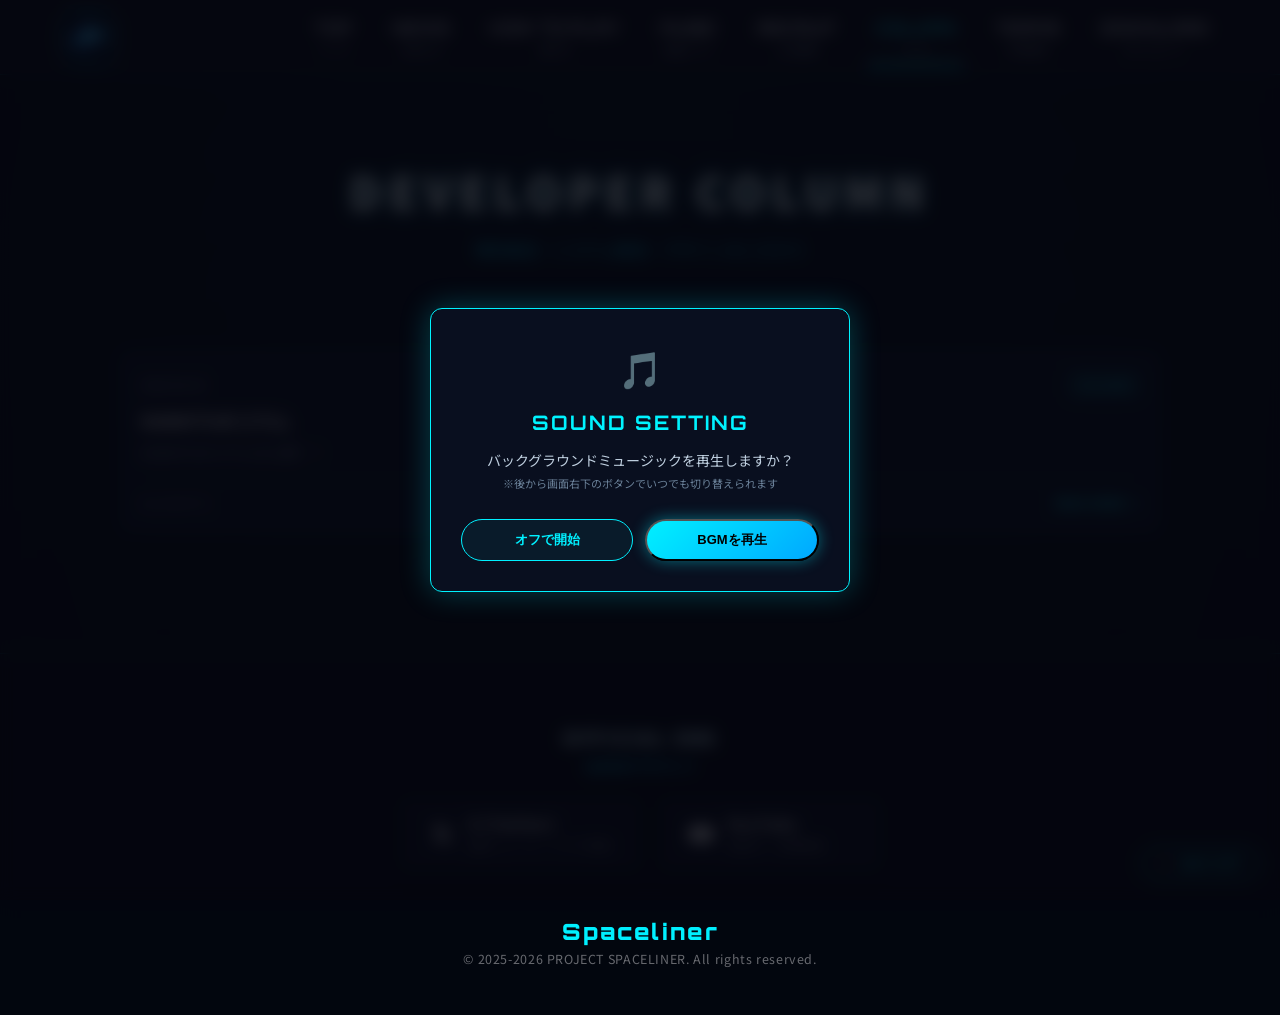
==== commit 3dfbc4ea: "Add files via upload" ====
--- a/column.html
+++ b/column.html
@@ -30,6 +30,7 @@
             <li class="l-header__navItem"><a href="news.html">NEWS<span>お知らせ</span></a></li>
             <li class="l-header__navItem"><a href="howtoplay.html">HOW TO PLAY<span>遊び方</span></a></li>
             <li class="l-header__navItem"><a href="music.html">MUSIC<span>楽曲リスト</span></a></li>
+        <li class="l-header__navItem"><a href="recruit.html">RECRUIT<span>公式募集</span></a></li>
             <li class="l-header__navItem"><a href="column.html" class="is-active">COLUMN<span>コラム</span></a></li>
 	    <li class="l-header__navItem"><a href="terms.html">TERMS<span>利用規約</span></a></li>
             <li class="l-header__navItem"><a href="download.html">DOWNLOAD<span>ダウンロード</span></a></li>
@@ -56,6 +57,7 @@
         <li><a href="news.html">NEWS<span>お知らせ</span></a></li>
         <li><a href="howtoplay.html">HOW TO PLAY<span>遊び方</span></a></li>
         <li><a href="music.html">MUSIC<span>楽曲リスト</span></a></li>
+    	<li><a href="recruit.html">RECRUIT<span>公式募集</span></a></li>
         <li><a href="column.html" class="is-active">COLUMN<span>コラム</span></a></li>
         <li><a href="terms.html">TERMS<span>利用規約</span></a></li>
         <li><a href="download.html">DOWNLOAD<span>ダウンロード</span></a></li>
